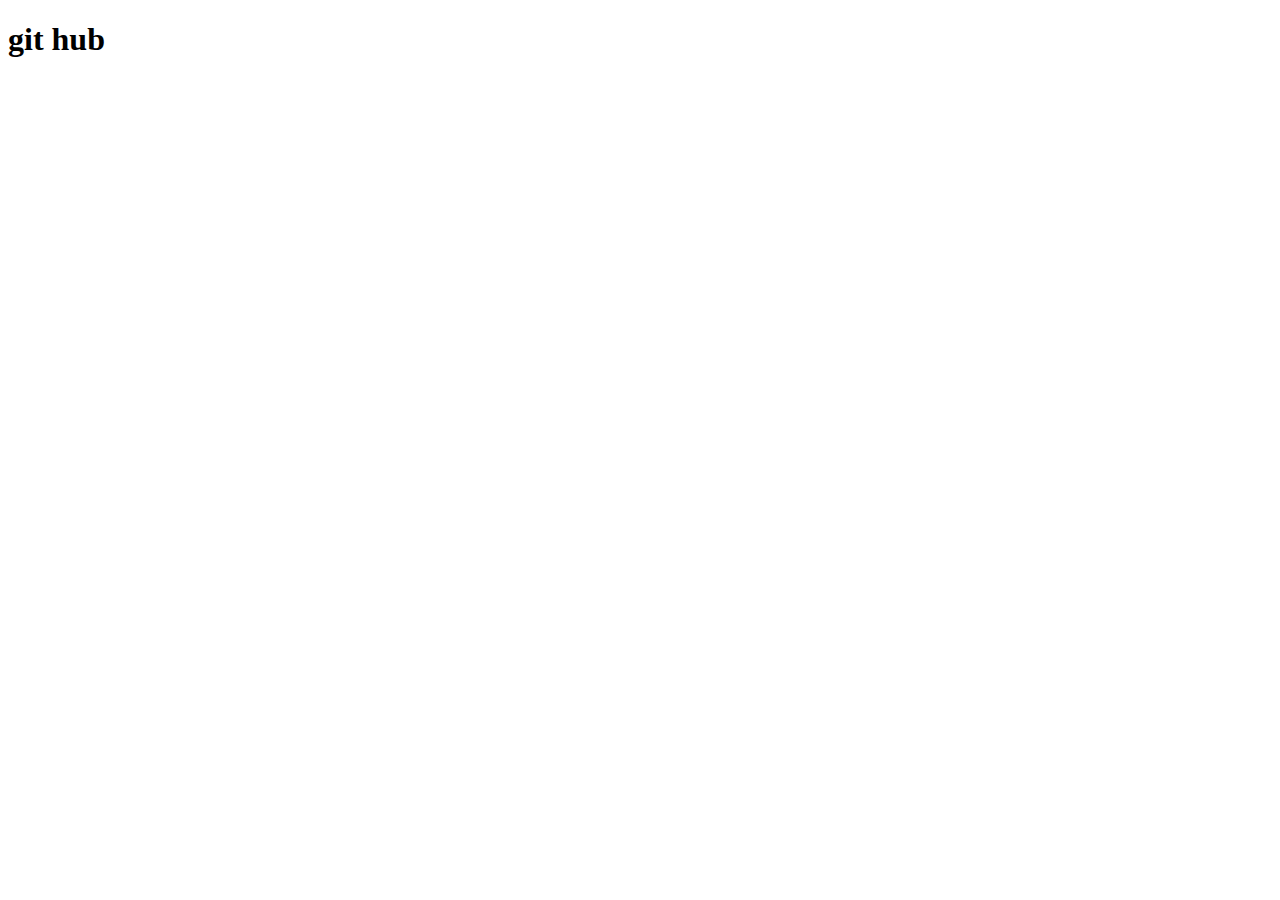
==== index.html @ f553f2d9 "initial commit" ====
<!DOCTYPE html>
<html lang="en">
<head>
    <meta charset="UTF-8">
    <meta name="viewport" content="width=device-width, initial-scale=1.0">
    <title>Document</title>
</head>
<body>
    <h1>git hub</h1>
</body>
</html>
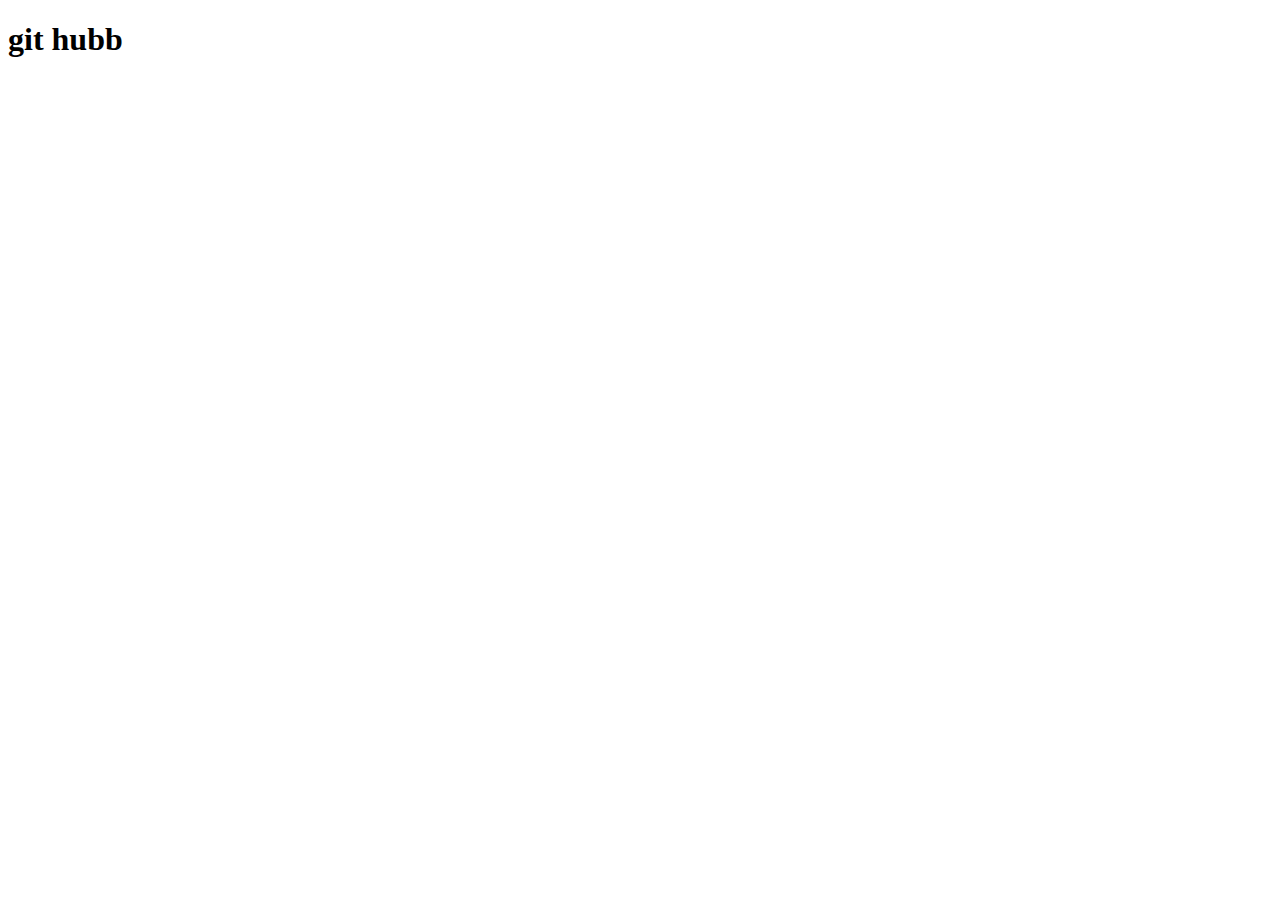
==== commit e68910c5: "changed html and css file" ====
--- a/index.html
+++ b/index.html
@@ -6,6 +6,6 @@
     <title>Document</title>
 </head>
 <body>
-    <h1>git hub</h1>
+    <h1>git hubb</h1>
 </body>
 </html>